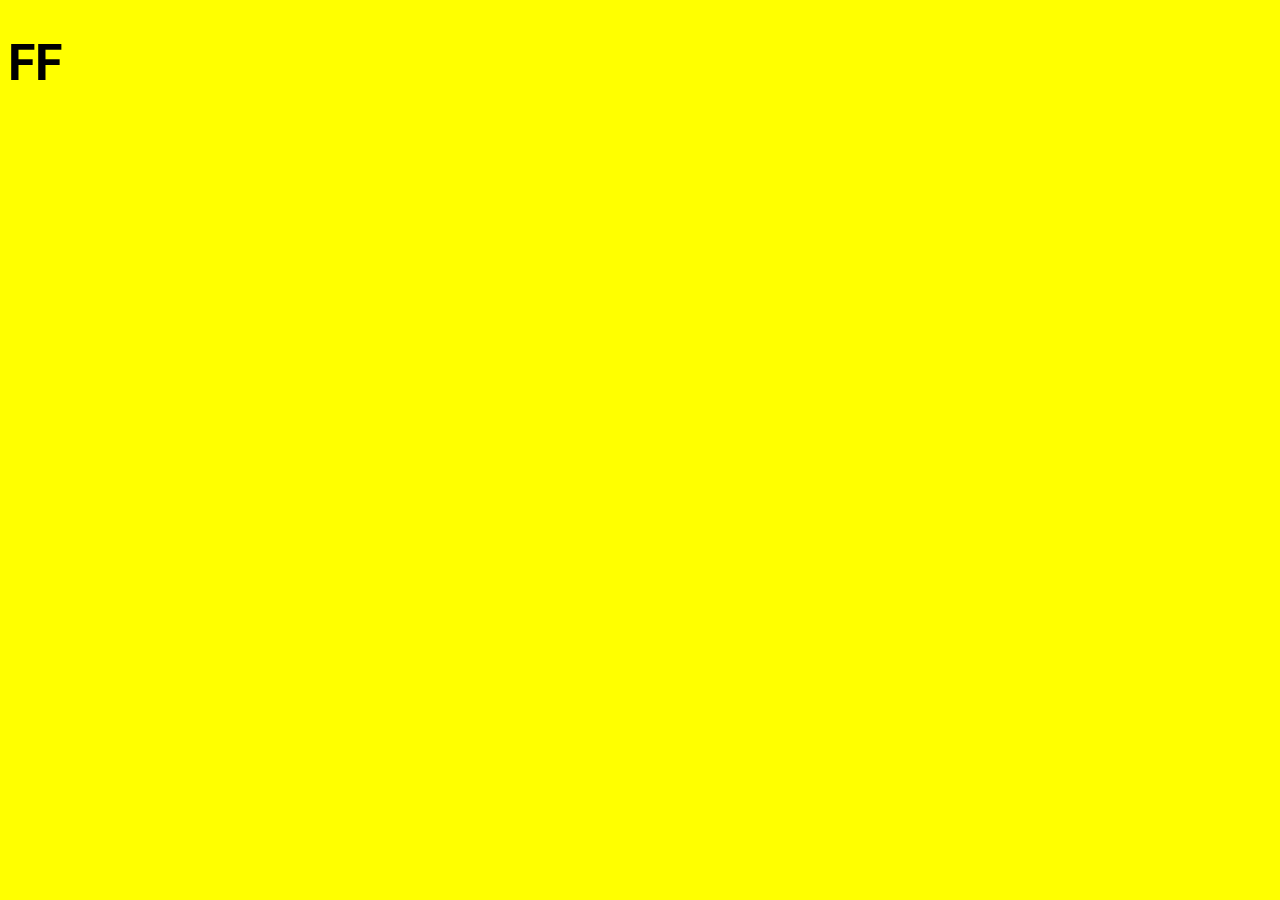
==== index.html @ b03ae61a "init: create project" ====
<!DOCTYPE html>
<html lang="ru">
<head>
    <meta charset="UTF-8">
    <meta name="viewport" content="width=device-width, initial-scale=1.0">
    <title>vertical-floating-center-menu</title>
    <link href="https://fonts.googleapis.com/css2?family=Roboto&display=swap" rel="stylesheet">
    <link rel="stylesheet" href="./page.css">
</head>
<body class="page">
    <h1>FF</h1>
    <script src="./index.js"></script>
</body>
</html>
---- page.css ----
body {
  background-color: yellow;
  min-width: 320px;
  font-family: Roboto;
}

h1 {
  font-size: 50px;
}
/*# sourceMappingURL=page.css.map */
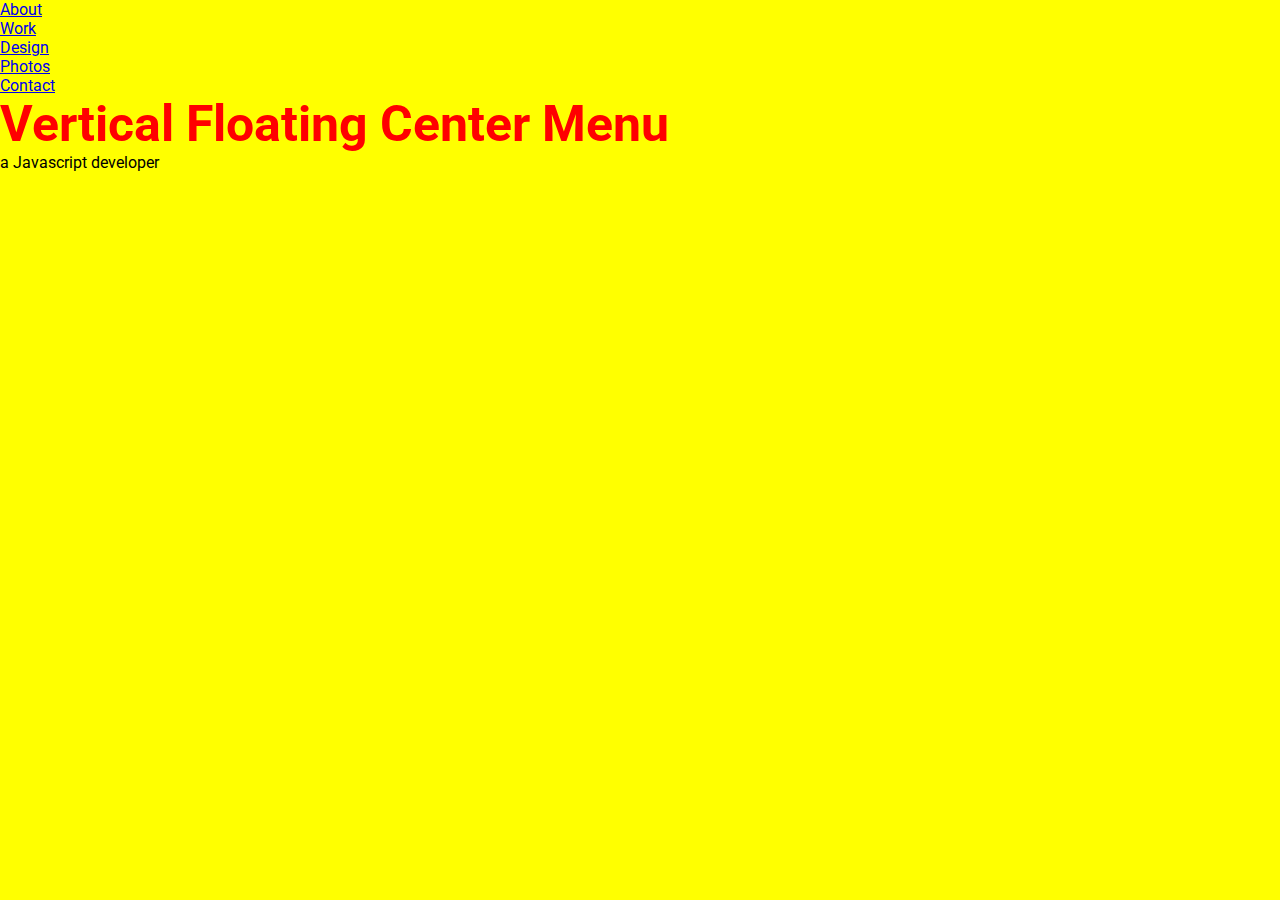
==== commit 9ac3a606: "fix" ====
--- a/index.html
+++ b/index.html
@@ -1,14 +1,34 @@
 <!DOCTYPE html>
 <html lang="ru">
+
 <head>
-    <meta charset="UTF-8">
-    <meta name="viewport" content="width=device-width, initial-scale=1.0">
-    <title>vertical-floating-center-menu</title>
-    <link href="https://fonts.googleapis.com/css2?family=Roboto&display=swap" rel="stylesheet">
-    <link rel="stylesheet" href="./page.css">
+	<meta charset="UTF-8">
+	<meta name="viewport" content="width=device-width, initial-scale=1.0">
+	<title>vertical-floating-center-menu</title>
+	<link href="https://fonts.googleapis.com/css2?family=Roboto&display=swap" rel="stylesheet">
+	<link rel="stylesheet" href="./page.css">
 </head>
+
 <body class="page">
-    <h1>FF</h1>
-    <script src="./index.js"></script>
+	<nav id="navbar" class="nav">
+		<ul class="nav-list">
+			<li><a href="#welcome-section">About</a></li>
+			<li><a href="#projects">Work</a></li>
+			<li><a href="#design">Design</a></li>
+			<li><a href="#photos">Photos</a></li>
+			<li><a href="#contact">Contact</a></li>
+		</ul>
+	</nav>
+
+	<section id="welcome-section" class="welcome-section">
+		<h1>Vertical Floating Center Menu</h1>
+		<p>a Javascript developer</p>
+	</section>
+
+
+
+	<footer></footer>
+	<script src="./index.js"></script>
 </body>
+
 </html>--- a/page.css
+++ b/page.css
@@ -1,3 +1,8 @@
+* {
+  padding: 0;
+  margin: 0;
+}
+
 body {
   background-color: yellow;
   min-width: 320px;
@@ -6,5 +11,15 @@
 
 h1 {
   font-size: 50px;
+  color: red;
+}
+
+.container {
+  max-width: 1024px;
+  margin: 0 auto;
+}
+
+header {
+  background-color: rgba(214, 83, 83, 0.5);
 }
 /*# sourceMappingURL=page.css.map */